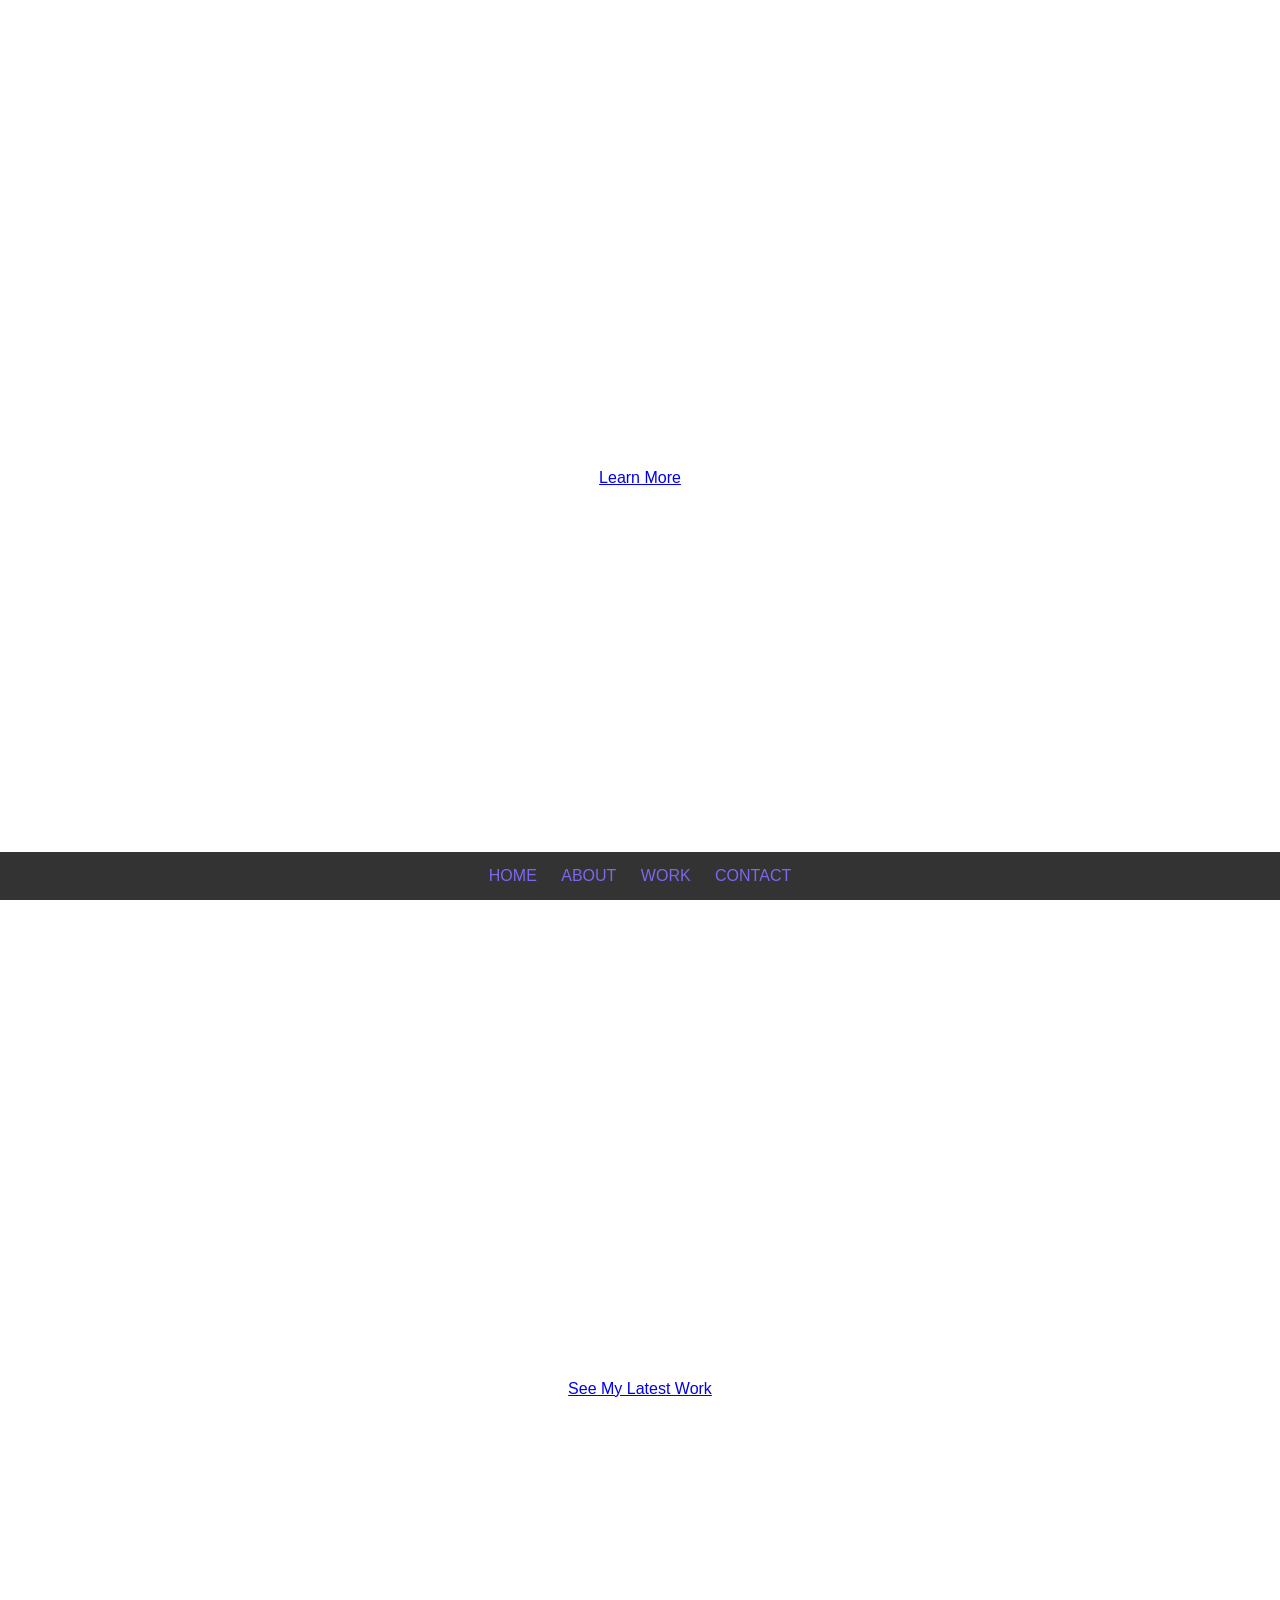
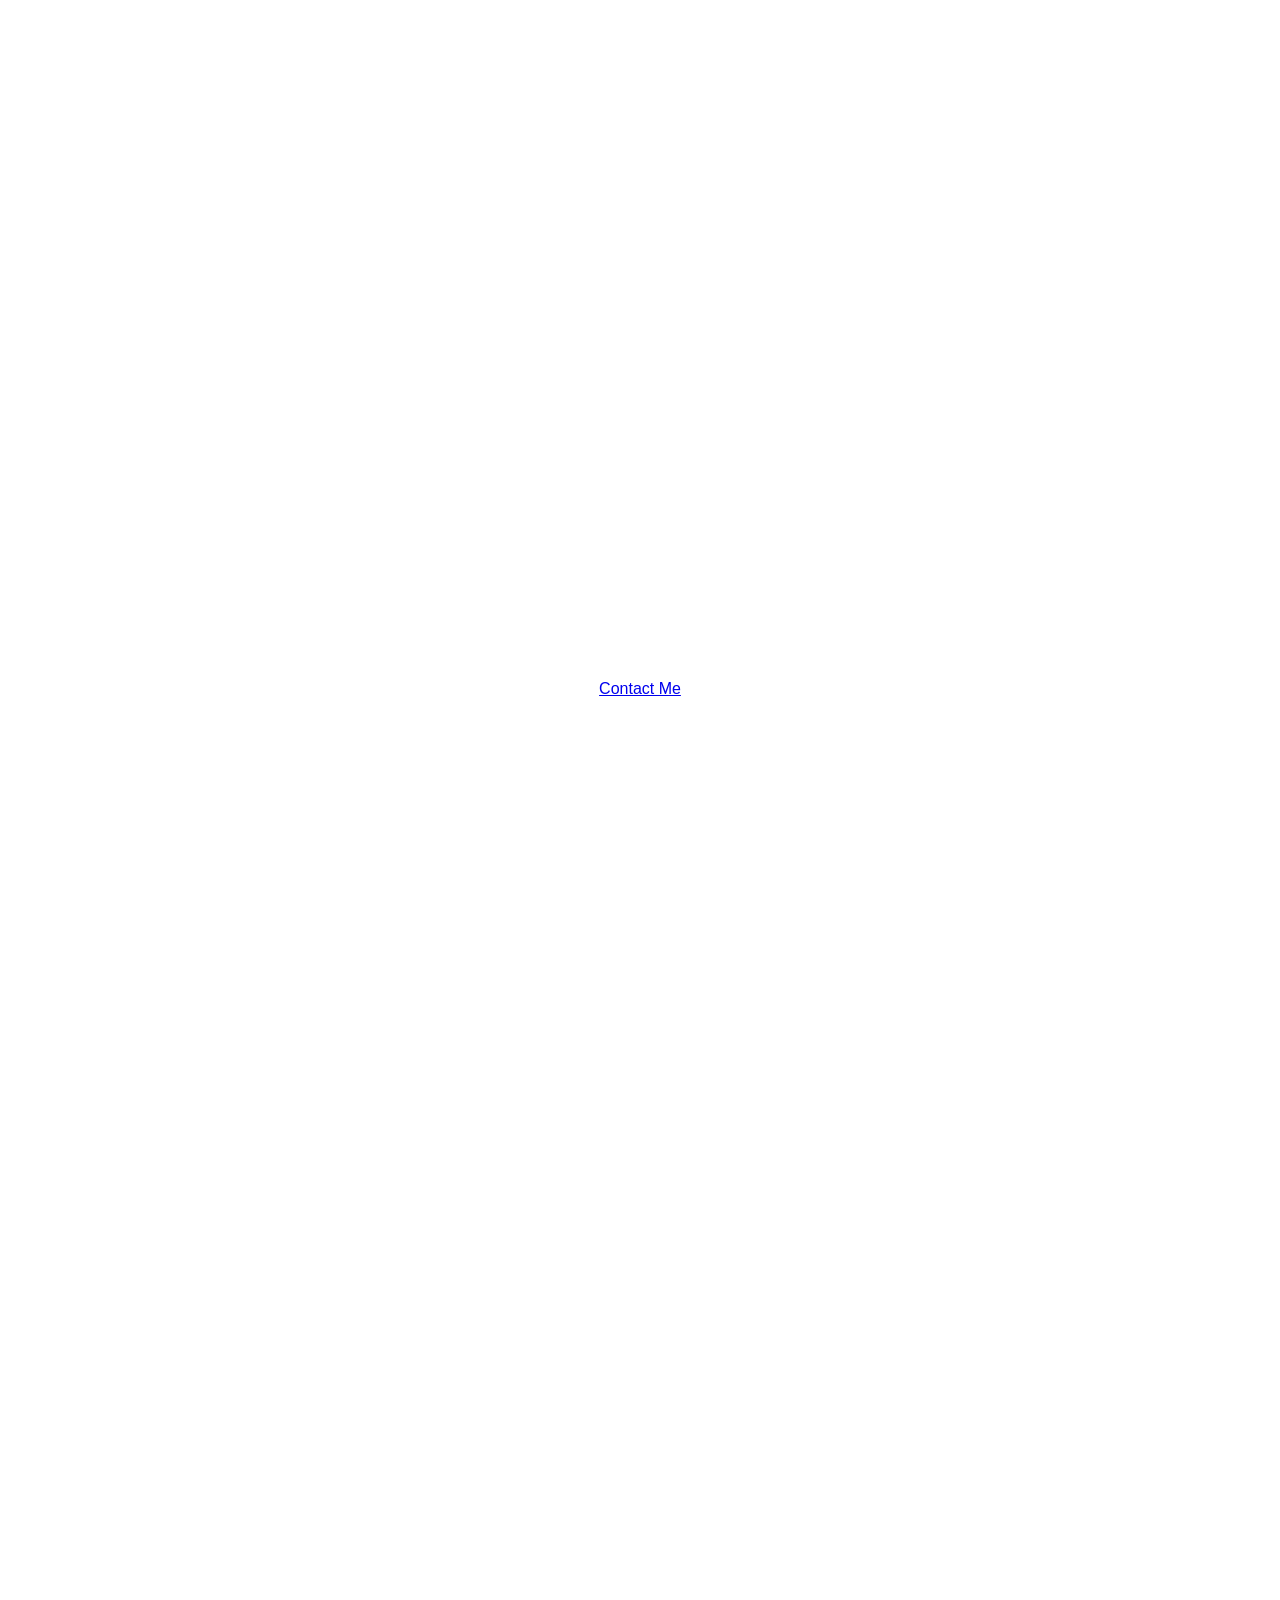
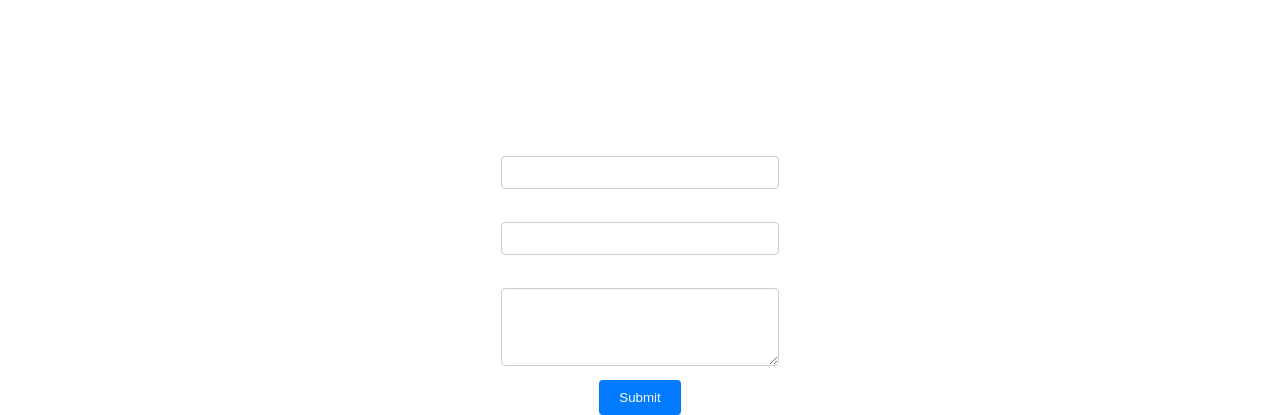
==== index.html @ 50967426 "Rename portfolio-index.html to index.html" ====
<!DOCTYPE html>
<html lang="en">
<head>
    <meta charset="UTF-8">
    <meta name="viewport" content="width=device-width, initial-scale=1.0">
    <title>Sydney Huddleston</title>
    <style>
        @font-face {
            font-family: 'BSB Text Classic';
            src: url('Fonts/BSB Text Classic.ttf') format('truetype');
        body {
            font-family: 'BSB Text Classic', sans-serif;
        }}
    </style>
    <link rel="stylesheet" href="portfolio-style.css">
    <link rel="stylesheet" href="https://cdn.jsdelivr.net/npm/aos@2.3.4/dist/aos.css">
</head>
<body>
    <div id="landing" class="page">
        <div class="content" data-aos="fade-right">
            <h1>SYDNEY HUDDLESTON</h1>
            <a href="#about">Learn More</a>
        </div>
    </div>

    <div id="about" class="page">
        <div class="content" data-aos="fade-left">
            <h2>ABOUT ME</h2>
            <p>Sydney Huddleston is a Solutions Engineer, hobbyist, and Rubick's Cube Solver.</p>
            <a href="#latest-work">See My Latest Work</a>
        </div>
    </div>

    <div id="latest-work" class="page">
        <div class="content" data-aos="zoom-in">
            <h2>LATEST WORK</h2>
            <p>Insert your latest work/projects here.</p>
            <a href="#contact">Contact Me</a>
        </div>
    </div>

    <div id="contact" class="page">
        <div class="content" data-aos="slide-up">
            <h2>CONTACT ME</h2>
            <form action="https://formspree.io/f/mvoergvj" method="POST">
                <label for="name">Name:</label>
                <input type="text" id="name" name="name" required>
        
                <label for="email">Email:</label>
                <input type="email" id="email" name="email" required>
        
                <label for="message">Message:</label>
                <textarea id="message" name="message" rows="4" required></textarea>
        
                <button type="submit">Submit</button>
            </form>
        </div>        
    </div>

    <nav class="navbar">
        <a href="#landing">HOME</a>
        <a href="#about">ABOUT</a>
        <a href="#latest-work">WORK</a>
        <a href="#contact">CONTACT</a>
    </nav>

    <script src="portfolio-script.js"></script>
    <script src="https://cdn.jsdelivr.net/npm/aos@2.3.4/dist/aos.js"></script>
    <script>
        AOS.init();
    </script>
</body>
</html>
---- portfolio-style.css ----
body {
    margin: 0;
    padding: 0;
    font-family: Arial, sans-serif;
    scroll-behavior: smooth;
    background-image: url('bluegreengalaxy.jpg');
    background-size: cover;
    background-position: center;
}

.page {
    height: 100vh;
    display: flex;
    justify-content: center;
    align-items: center;
}

.content {
    text-align: center;
    font-family: 'BSB Text Classic', sans-serif;
    color: #FFFFFF;
}

/* Contact Form Styles Begin */
form {
    max-width: 400px;
    margin: 0 auto;
}

label {
    display: block;
    margin-bottom: 5px;
}

input[type="text"],
input[type="email"],
textarea {
    width: 100%;
    padding: 8px;
    margin-bottom: 10px;
    border: 1px solid #ccc;
    border-radius: 4px;
    box-sizing: border-box;
}

textarea {
    resize: vertical;
}

button {
    background-color: #007bff;
    color: #fff;
    padding: 10px 20px;
    border: none;
    border-radius: 4px;
    cursor: pointer;
}

button:hover {
    background-color: #7B68EE;
}
/* Contact Form Styles End */
/* Nav Form Styles Begin */
.navbar {
    position: fixed;
    bottom: 0;
    left: 50%;
    transform: translateX(-50%);
    background-color: #333;
    padding: 15px 0;
    width: 100%;
    text-align: center;
}

.navbar a {
    color: #fff;
    text-decoration: none;
    margin: 0 10px;
    transition: all 0.3s ease;
    font-family: 'BSB Text Classic', sans-serif;
    color: #7B68EE;
}

.navbar a:hover {
    color: #007bff;
}

/* Nav Form Styles End*/

h1 {
    font-size: 3em;
}

h1, h2 {
    margin: 0;
    font-family: 'BSB Text Classic', sans-serif;
}
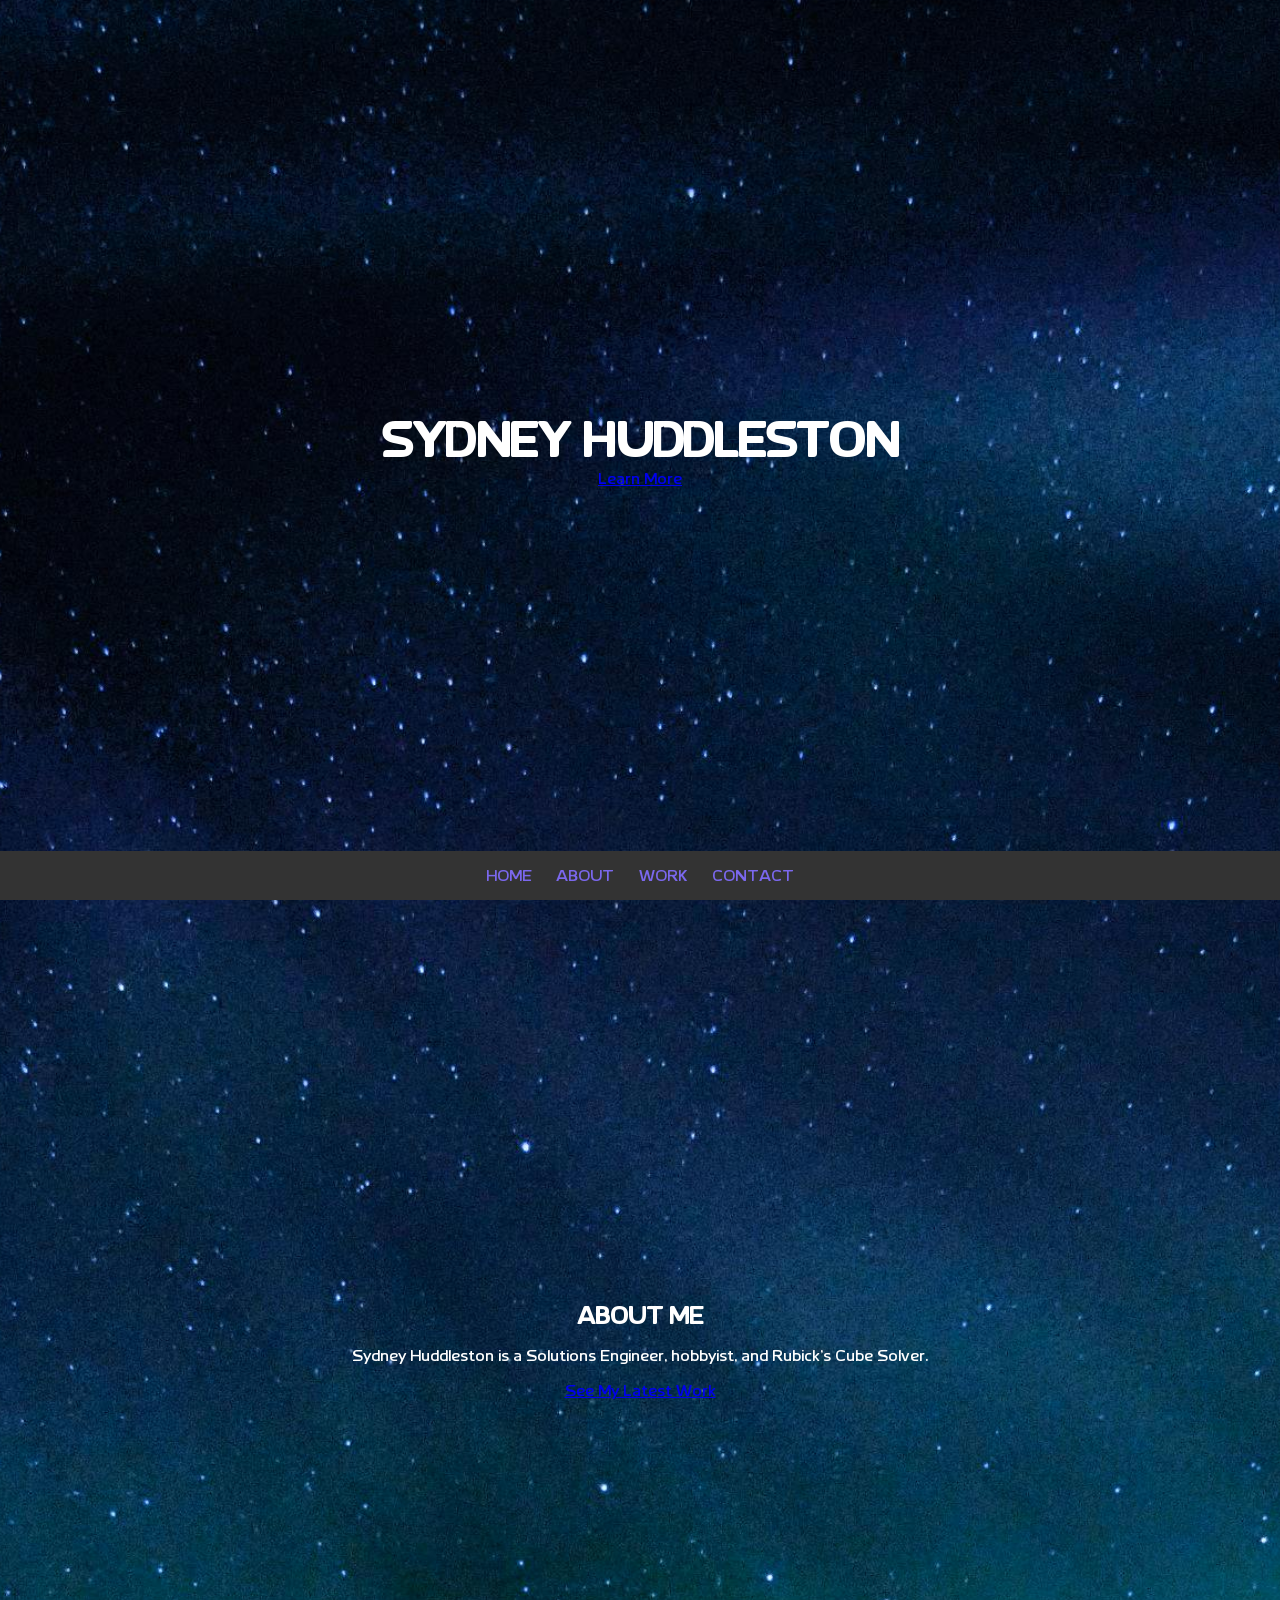
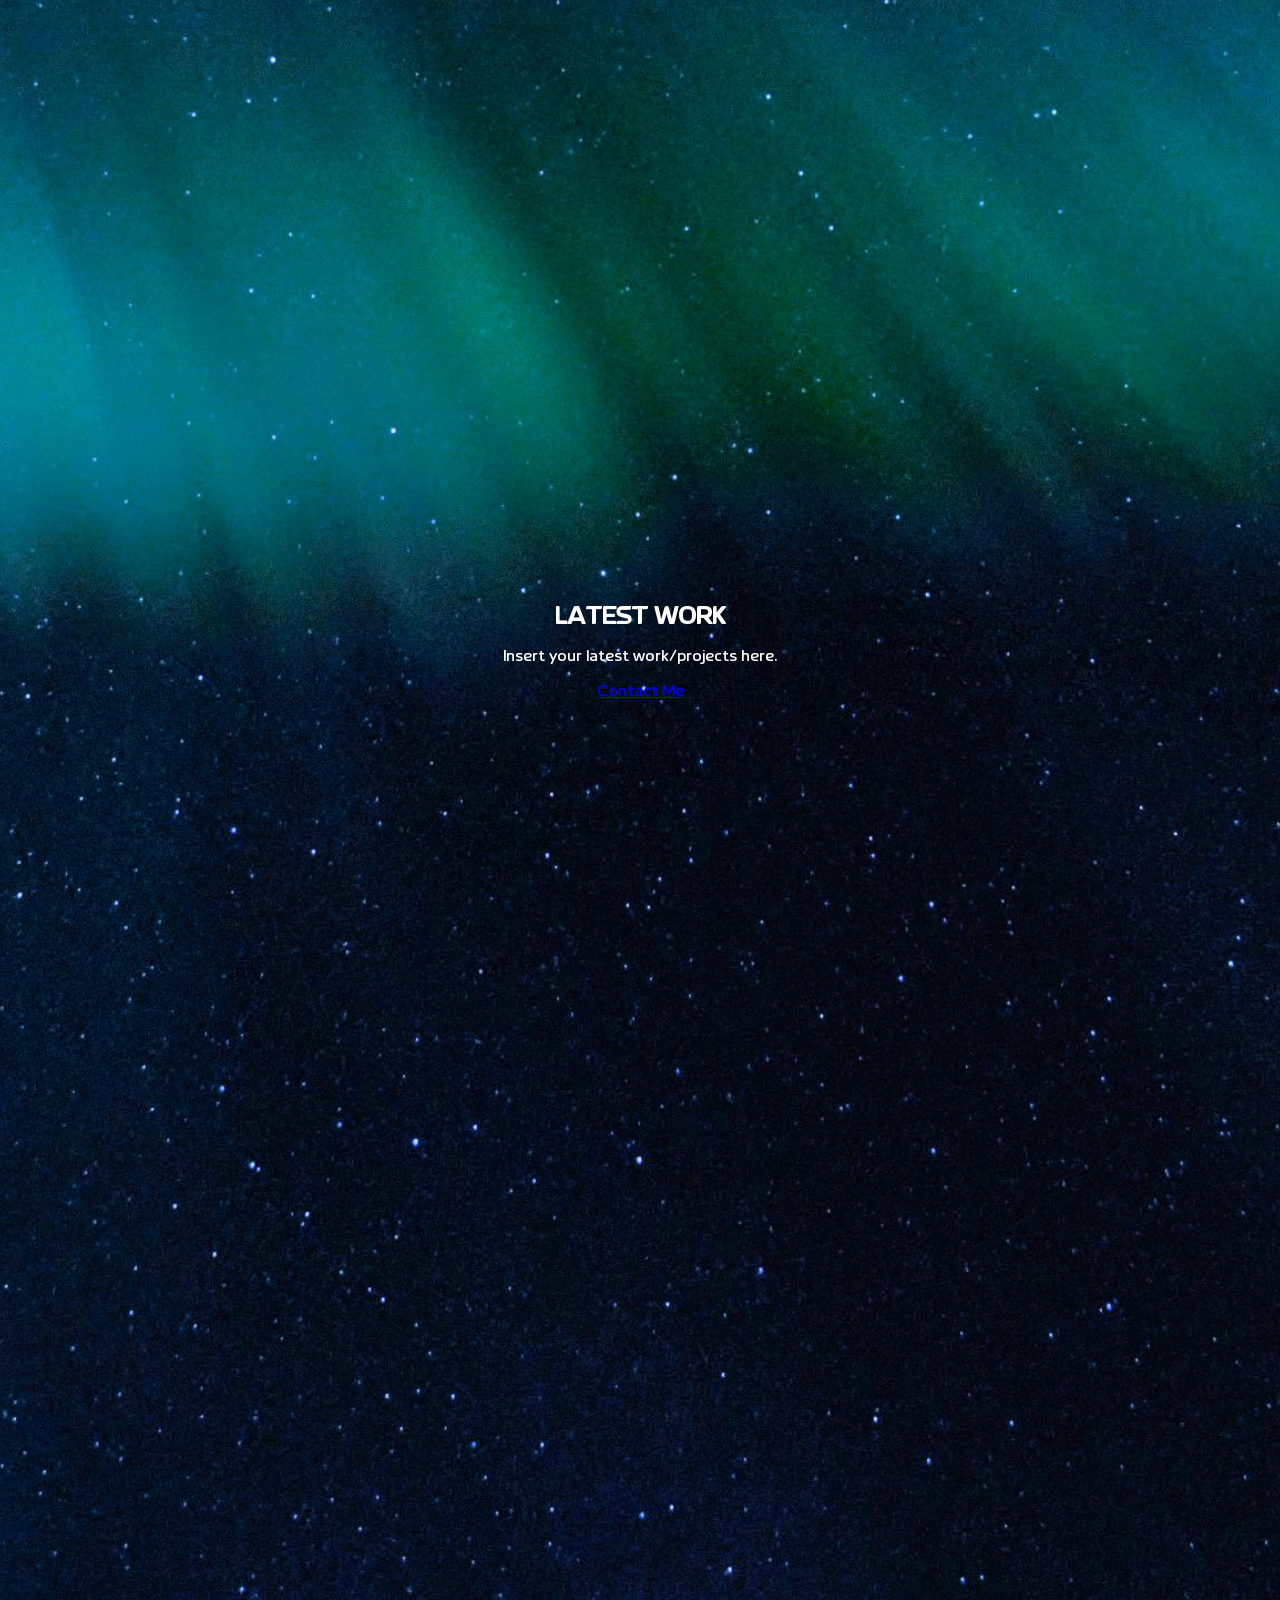
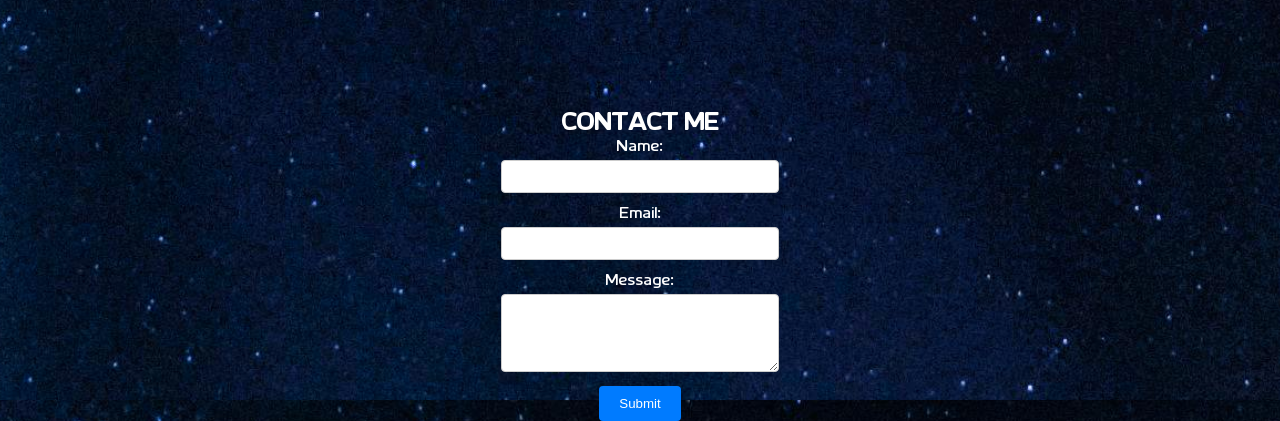
==== commit fdf05195: "Update index.html font folder name" ====
--- a/index.html
+++ b/index.html
@@ -7,7 +7,7 @@
     <style>
         @font-face {
             font-family: 'BSB Text Classic';
-            src: url('Fonts/BSB Text Classic.ttf') format('truetype');
+            src: url('BSB-Text-Classic/BSB Text Classic.ttf') format('truetype');
         body {
             font-family: 'BSB Text Classic', sans-serif;
         }}
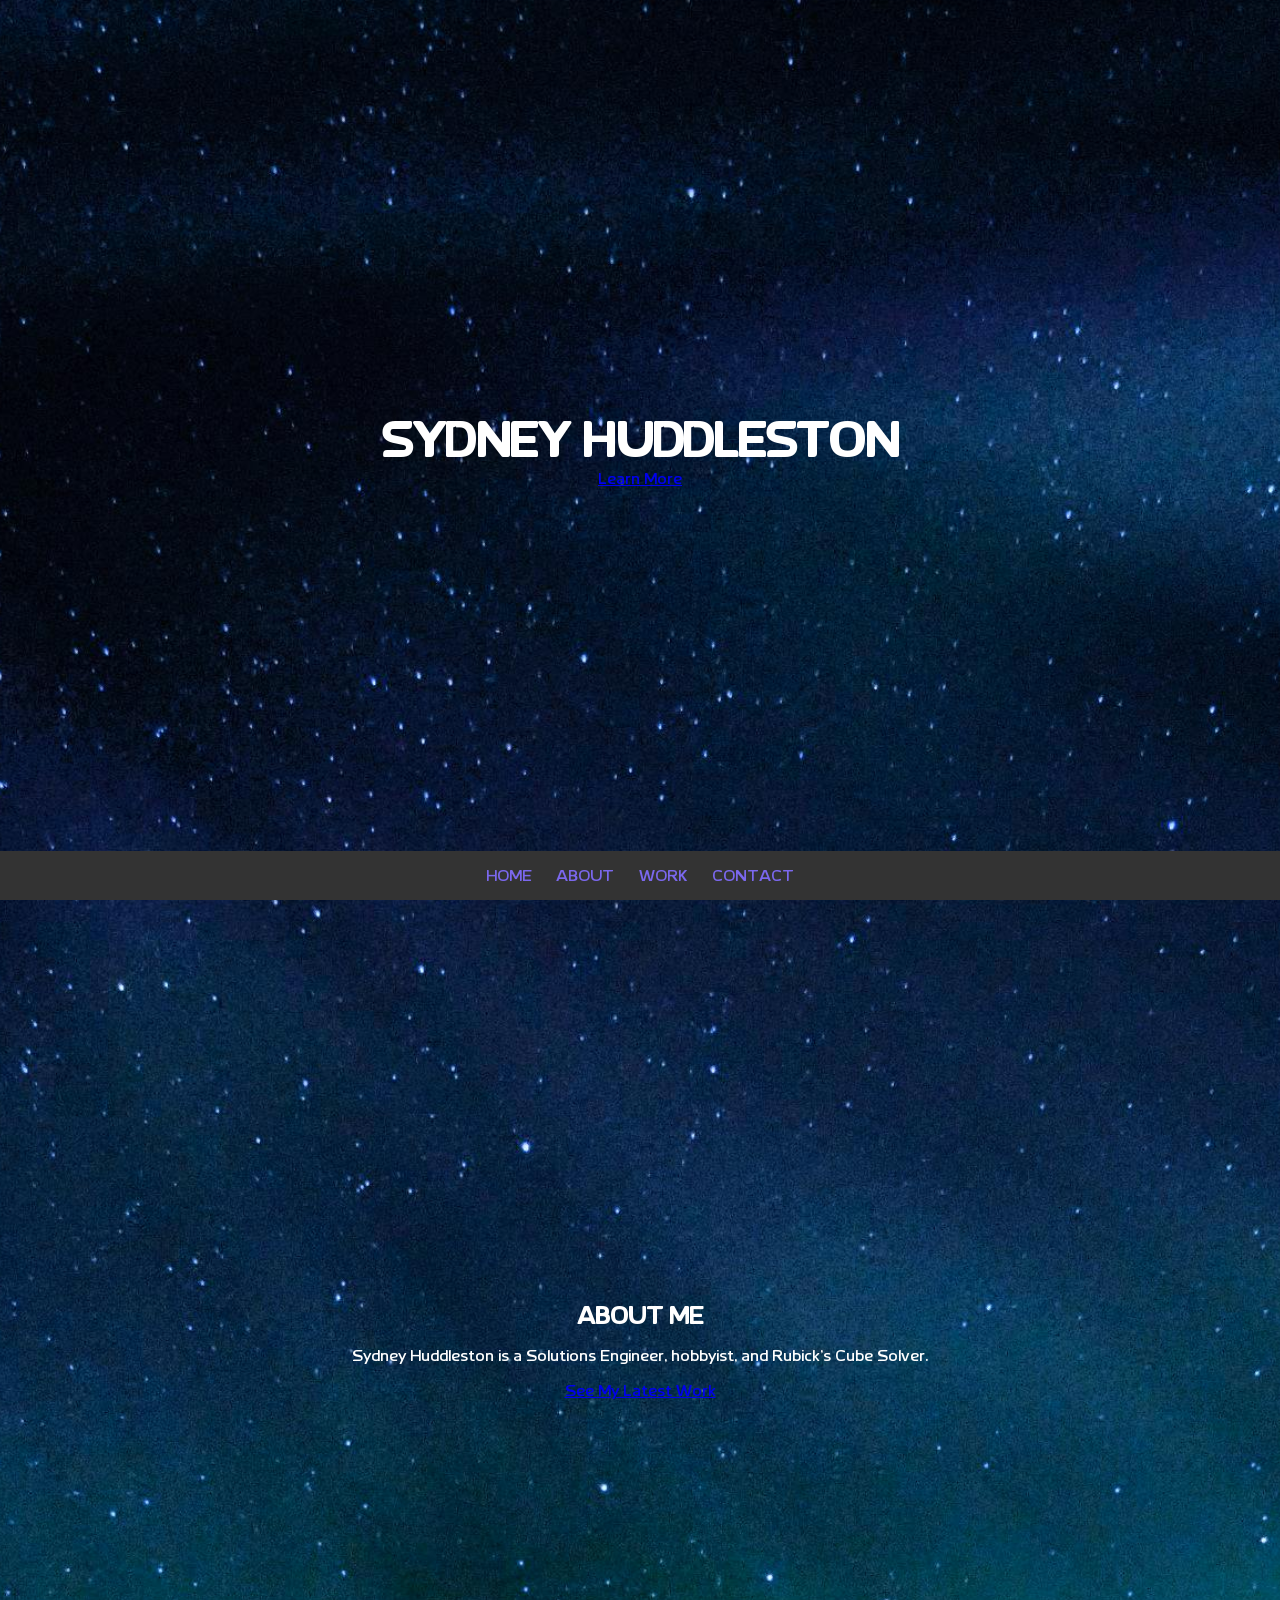
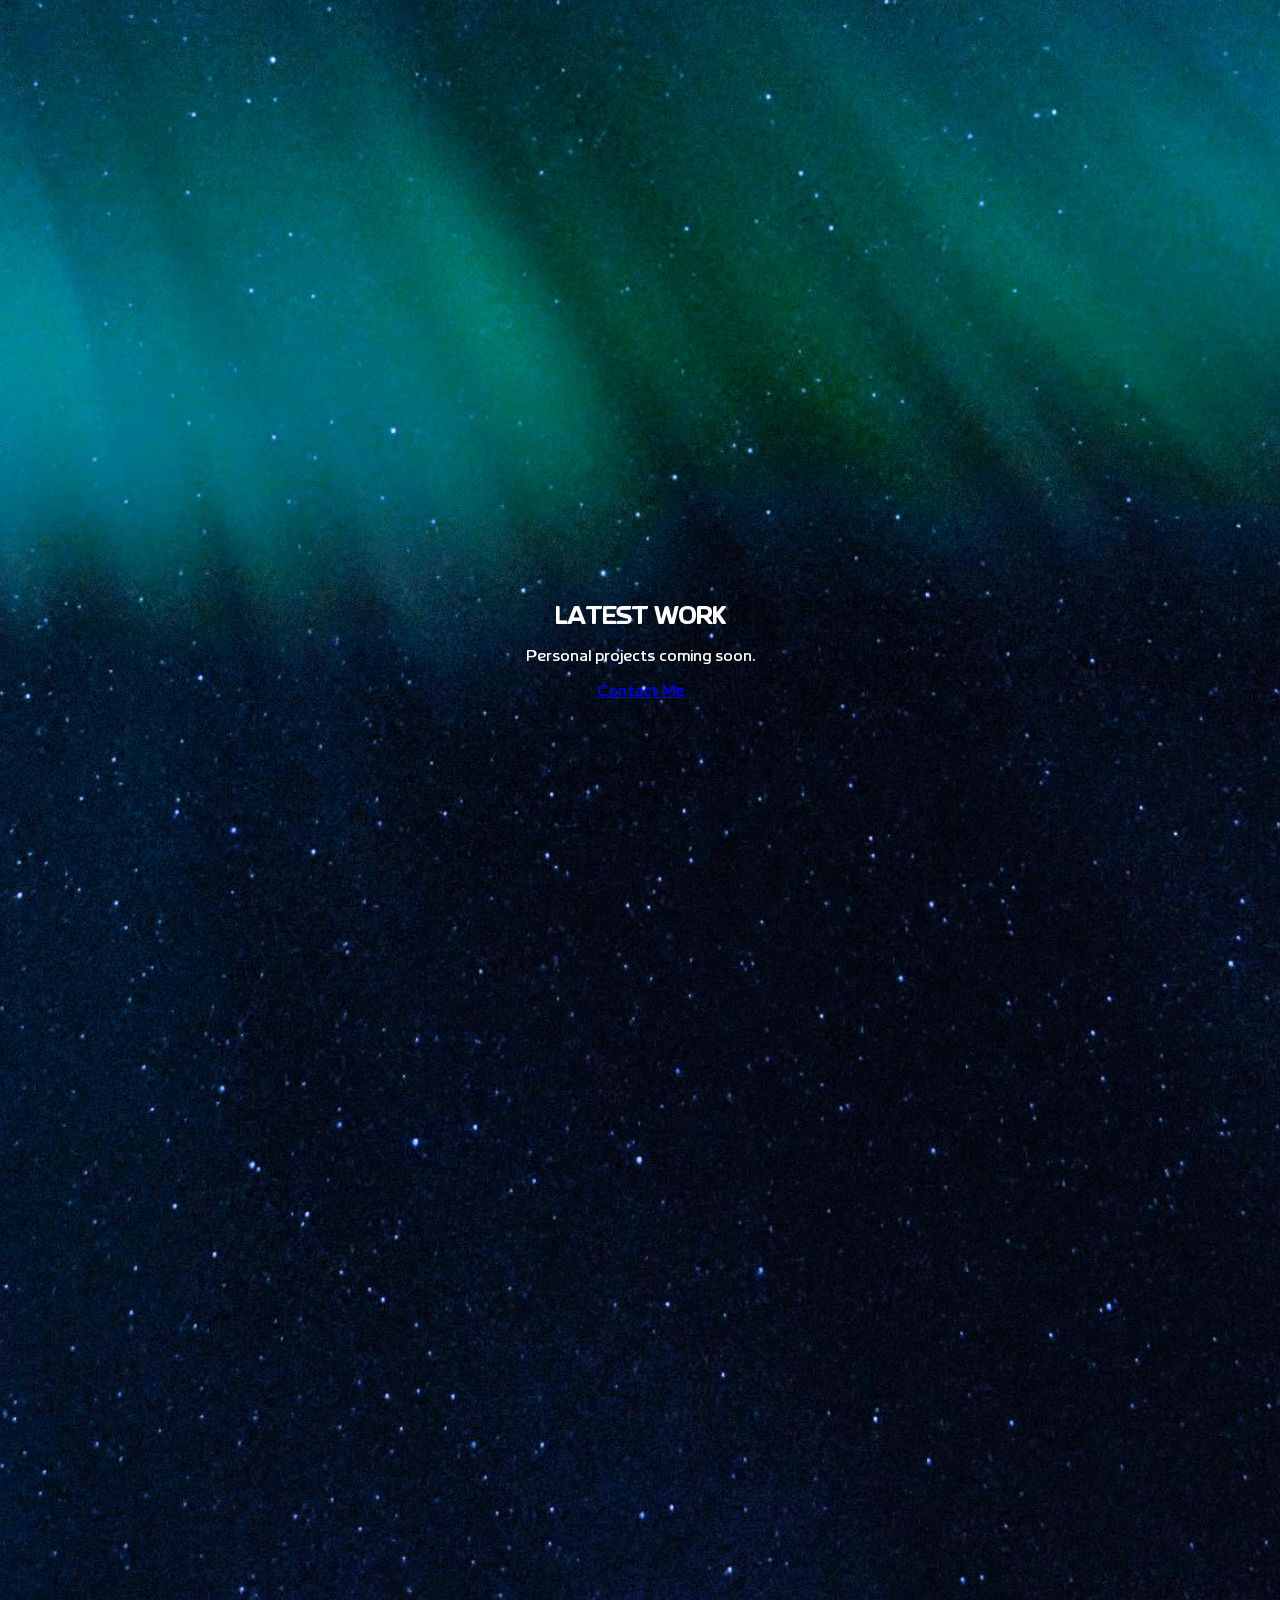
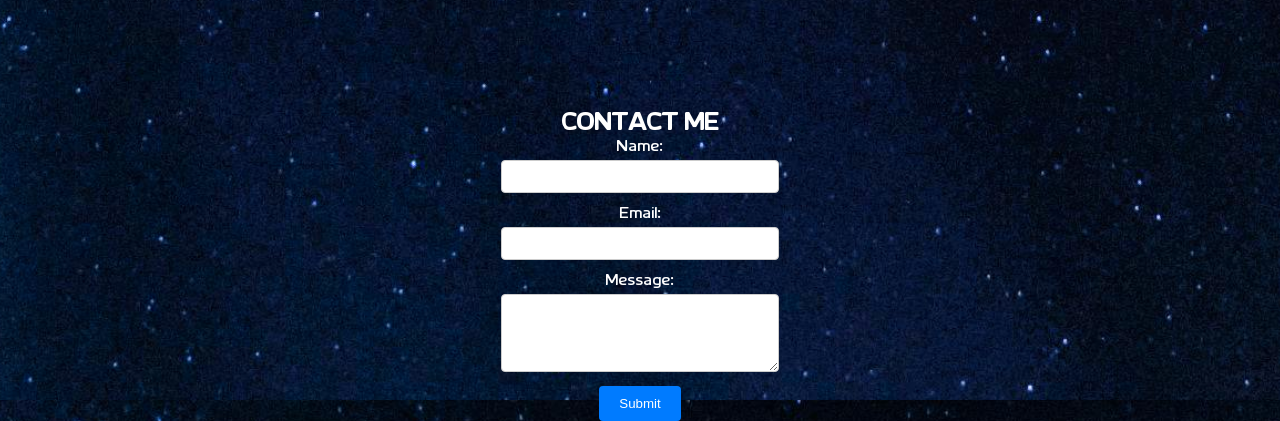
==== commit c84a0fce: "Edit text in index.html added text in "my work" section" ====
--- a/index.html
+++ b/index.html
@@ -34,7 +34,7 @@
     <div id="latest-work" class="page">
         <div class="content" data-aos="zoom-in">
             <h2>LATEST WORK</h2>
-            <p>Insert your latest work/projects here.</p>
+            <p>Personal projects coming soon.</p>
             <a href="#contact">Contact Me</a>
         </div>
     </div>
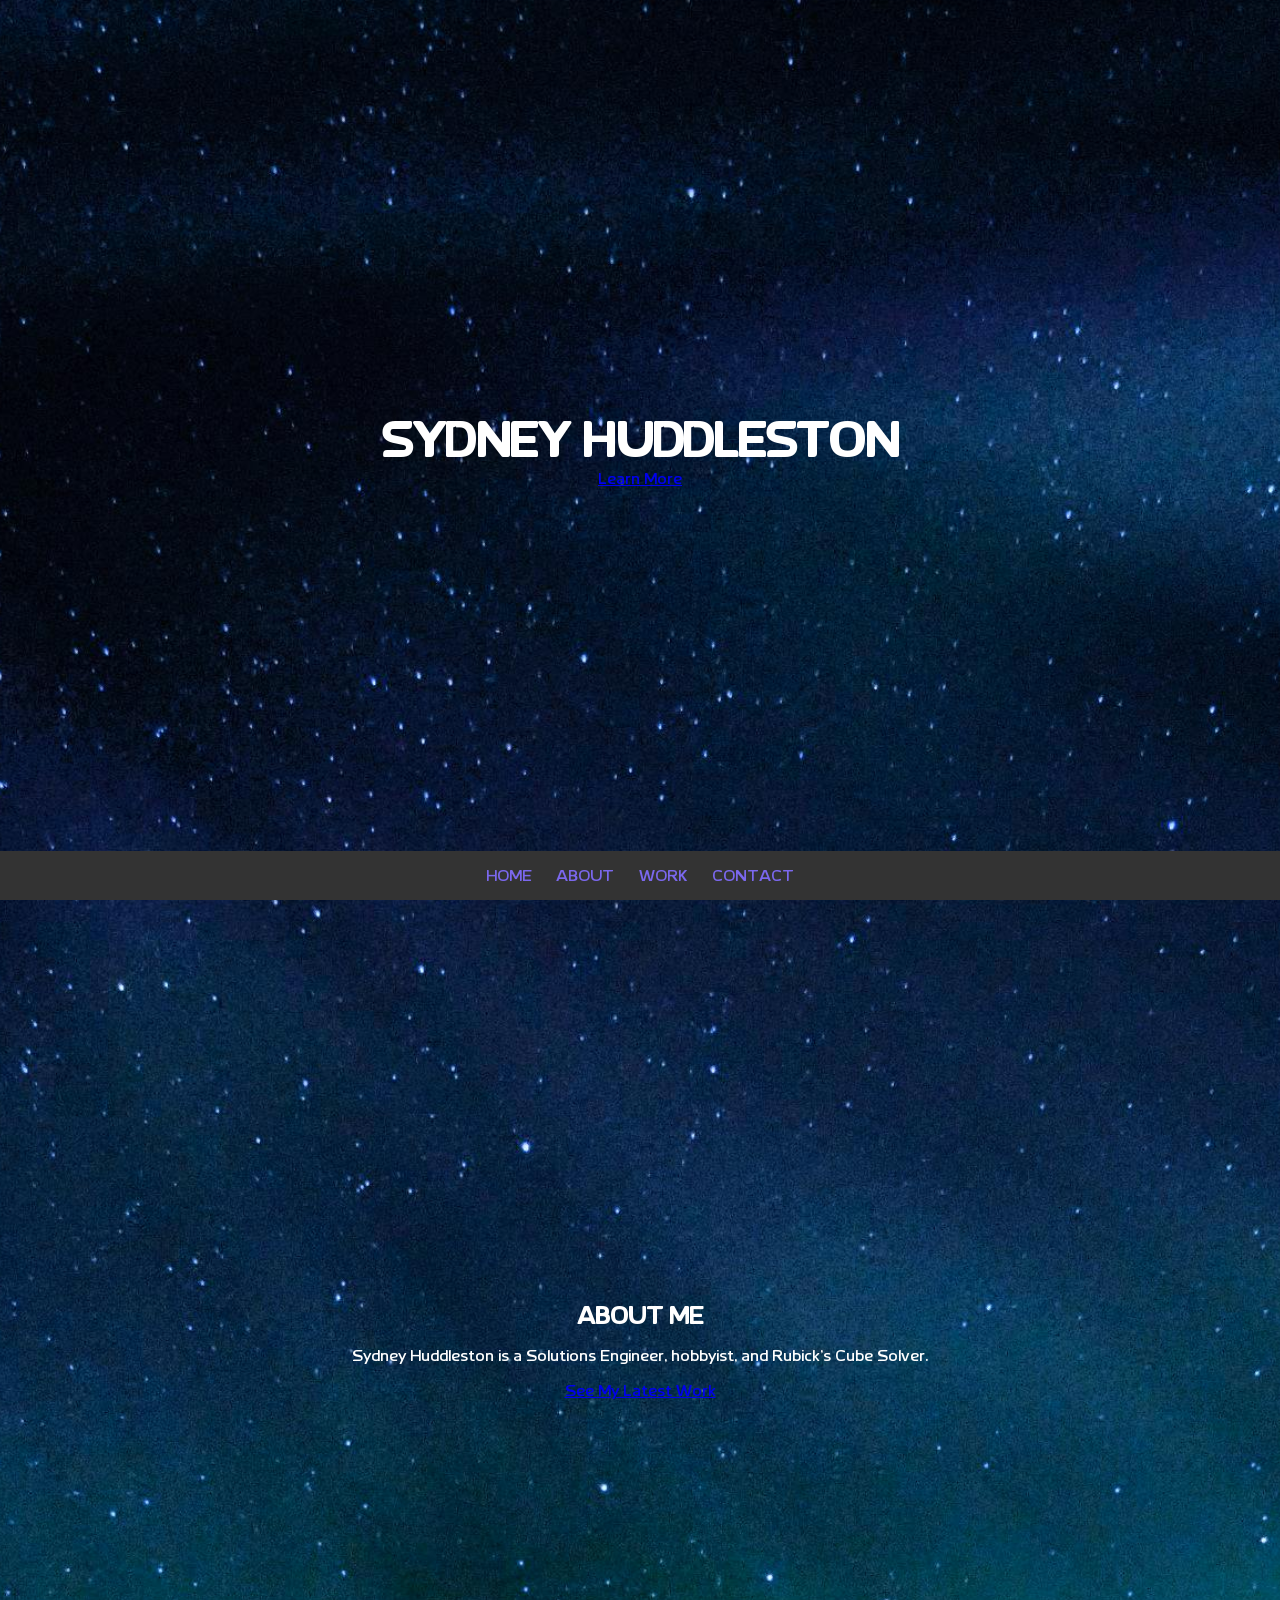
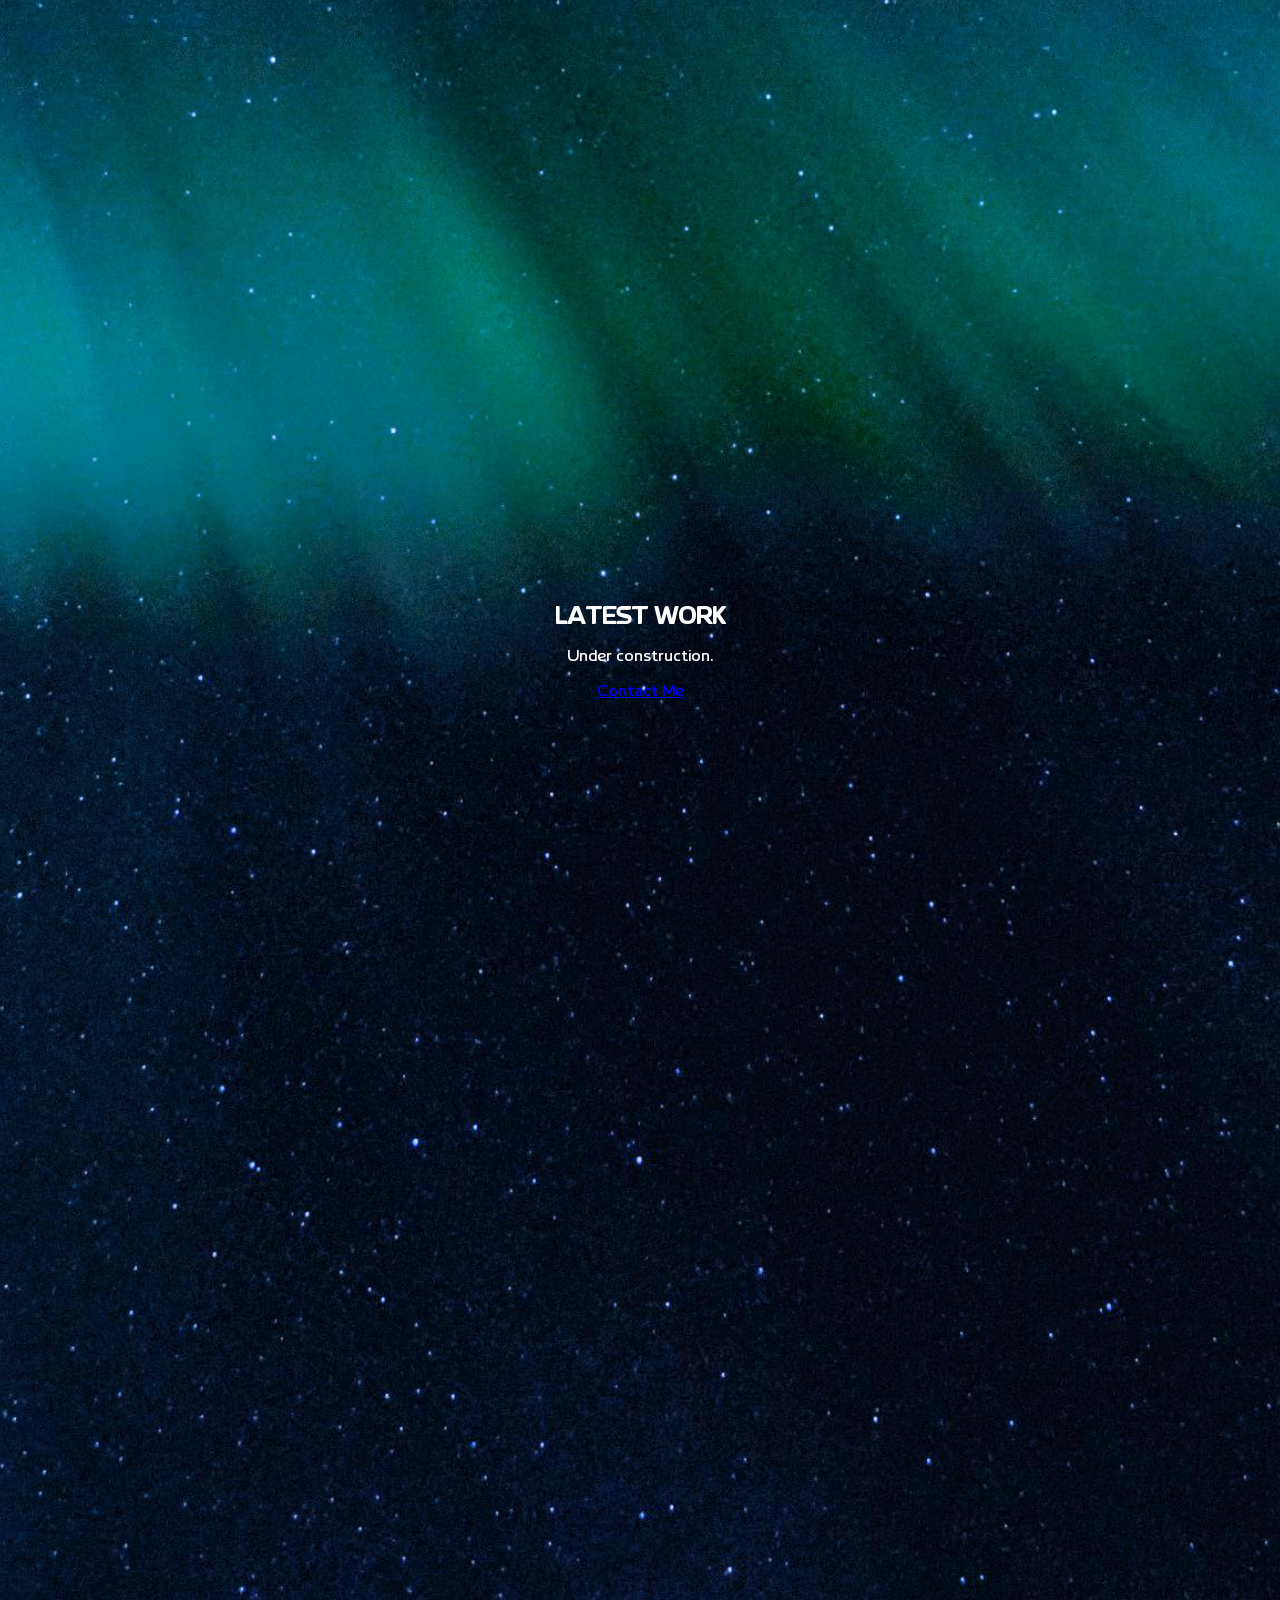
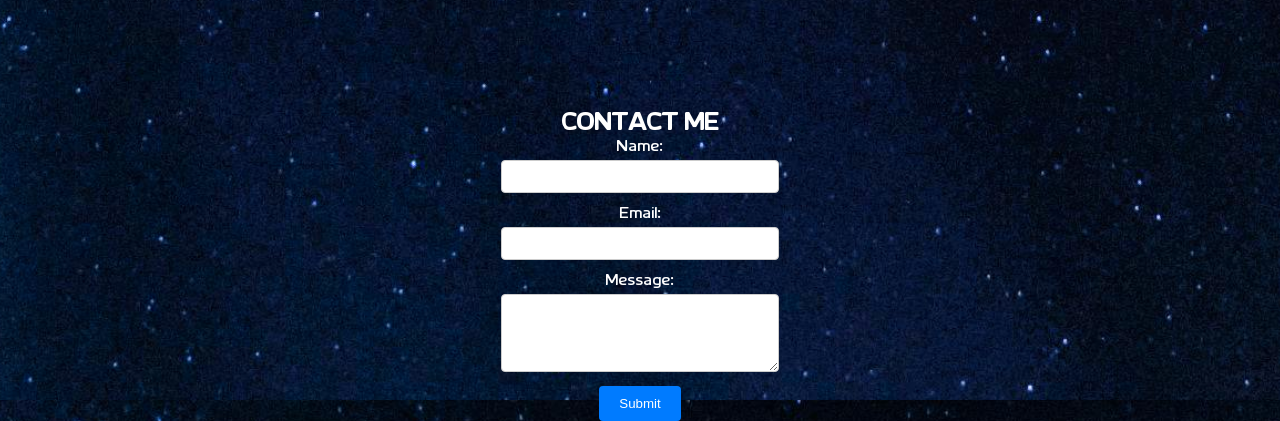
==== commit 3faedc81: "Update index.html" ====
--- a/index.html
+++ b/index.html
@@ -34,7 +34,7 @@
     <div id="latest-work" class="page">
         <div class="content" data-aos="zoom-in">
             <h2>LATEST WORK</h2>
-            <p>Personal projects coming soon.</p>
+            <p>Under construction.</p>
             <a href="#contact">Contact Me</a>
         </div>
     </div>
